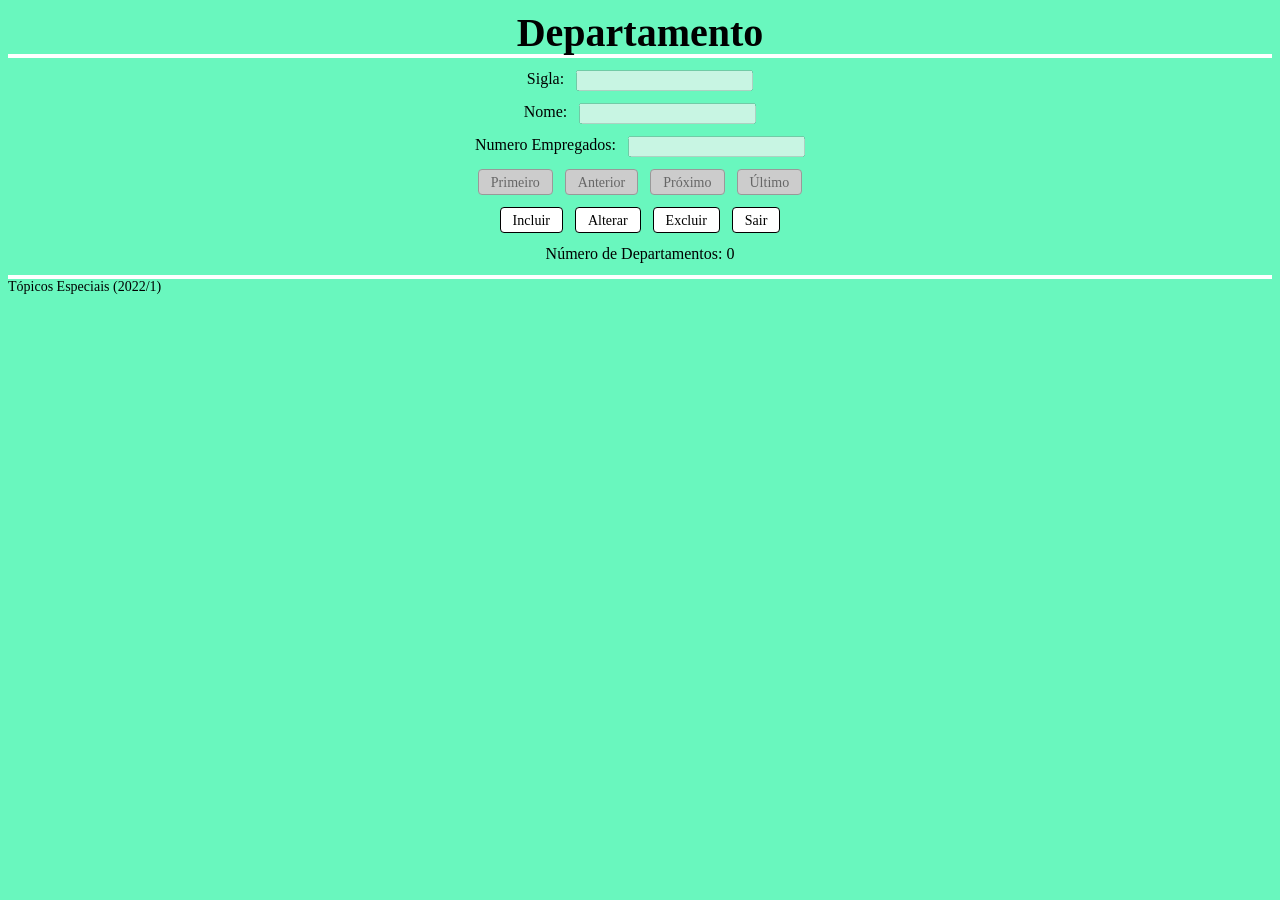
==== index.html @ 75e94cdb "Import of alessandro-cerqueira/topicos2" ====
<!DOCTYPE html>
<html lang="pt-br">
  <head>
    <meta charset="utf-8" />
    <link rel="icon" href="https://glitch.com/favicon.ico" />
    <title>Primeiro Exemplo com o uso de JavaScript</title>
    <link rel="stylesheet" href="style.css" />
    <link rel="manifest" href="manifest.json">
  </head>
  <body>
    <header>
      Departamento
    </header>
    <main>
      <div><label>Sigla:</label><input type="text" id="tfSigla" disabled="true" /></div>
      <div><label>Nome:</label><input type="text" id="tfNome" disabled="true"/></div> 
      <div><label>Numero Empregados:</label><input type="text" id="tfNumEmpregados" disabled="true"/></div> 
      
        <nav>
          <div id="divNavegar">
            <button id="btPrimeiro">
              Primeiro
            </button>
            <button id="btAnterior">
              Anterior
            </button>
            <button id="btProximo">
              Próximo
            </button>
            <button id="btUltimo">
              Último
            </button>
          </div>
          <div id="divComandos">
            <button id="btIncluir">
              Incluir
            </button>
            <button id="btAlterar">
              Alterar
            </button>
            <button id="btExcluir">
              Excluir
            </button>
            <button id="btSair">
              Sair
            </button>
          </div>
          <div id="divAviso">
          </div>
          <div id="divDialogo" hidden>
            <button id="btOk">
              Ok
            </button>
            <button id="btCancelar">
              Cancelar
            </button>
          </div>
        </nav>
    </main>
    <footer>
      Tópicos Especiais (2022/1)  
    </footer>
  </body>
    <script type="module" src="/CtrlSessao.js"></script>
  <script> 
  
  </script>
</html>
---- style.css ----
:root {
  --color-bg: #69F7BE;
  --color-text-main: #000000;
  --color-primary: #FFFF00;
  --wrapper-height: 87vh;
  --image-max-width: 300px;
  --image-margin: 3rem;
  --font-family: "HKGrotesk";
  --font-family-header: "HKGrotesk";
}

@font-face {
  font-family: HKGrotesk;
  src: url("https://cdn.glitch.me/605e2a51-d45f-4d87-a285-9410ad350515%2FHKGrotesk-Regular.otf?v=1603136326027")
    format("opentype");
}
@font-face {
  font-family: HKGrotesk;
  font-weight: bold;
  src: url("https://cdn.glitch.me/605e2a51-d45f-4d87-a285-9410ad350515%2FHKGrotesk-Bold.otf?v=1603136323437")
    format("opentype");
}

* {
  box-sizing: border-box;
}

body {
  font-family: HKGrotesk;
  background-color: var(--color-bg);
}

header {  
  color: #000000;      
  font-style: normal;
  font-weight: bold;
  font-size: 40px;
  line-height: 105%;
  margin: 12px 0 12px 0;  
  border-bottom: 4px solid #fff;
  text-align: center;
}

footer {
  font-size: 14px;
  justify-content: space-between;
  margin: 12px 0 12px 0;
  width: 100%;
  border-top: 4px solid #fff;
}

main div {
  display: flex;
  flex-wrap: wrap;
  justify-content: center;
  text-align: center;
  margin: 12px 0 0 0;
}

main div * {
  margin: 0 6px 0 6px;
}

[hidden] {
  display: none !important;
}

button  {
  font-family: HKGrotesk;
  padding: 12px 12px;
  font-size: 14px;
  line-height: 1px;
  height: 20px;
  align-items: center;
  cursor: pointer;
  background: #FFFFFF;
  border: 1px solid #000000;
  box-sizing: border-box;
  border-radius: 4px;
  text-decoration: none;
  color: #000;
}

button:disabled,
button[disabled]{
  border: 1px solid #999999;
  background-color: #cccccc;
  color: #666666;
}

div {
  margin: 12px 0 12px 0;  
}
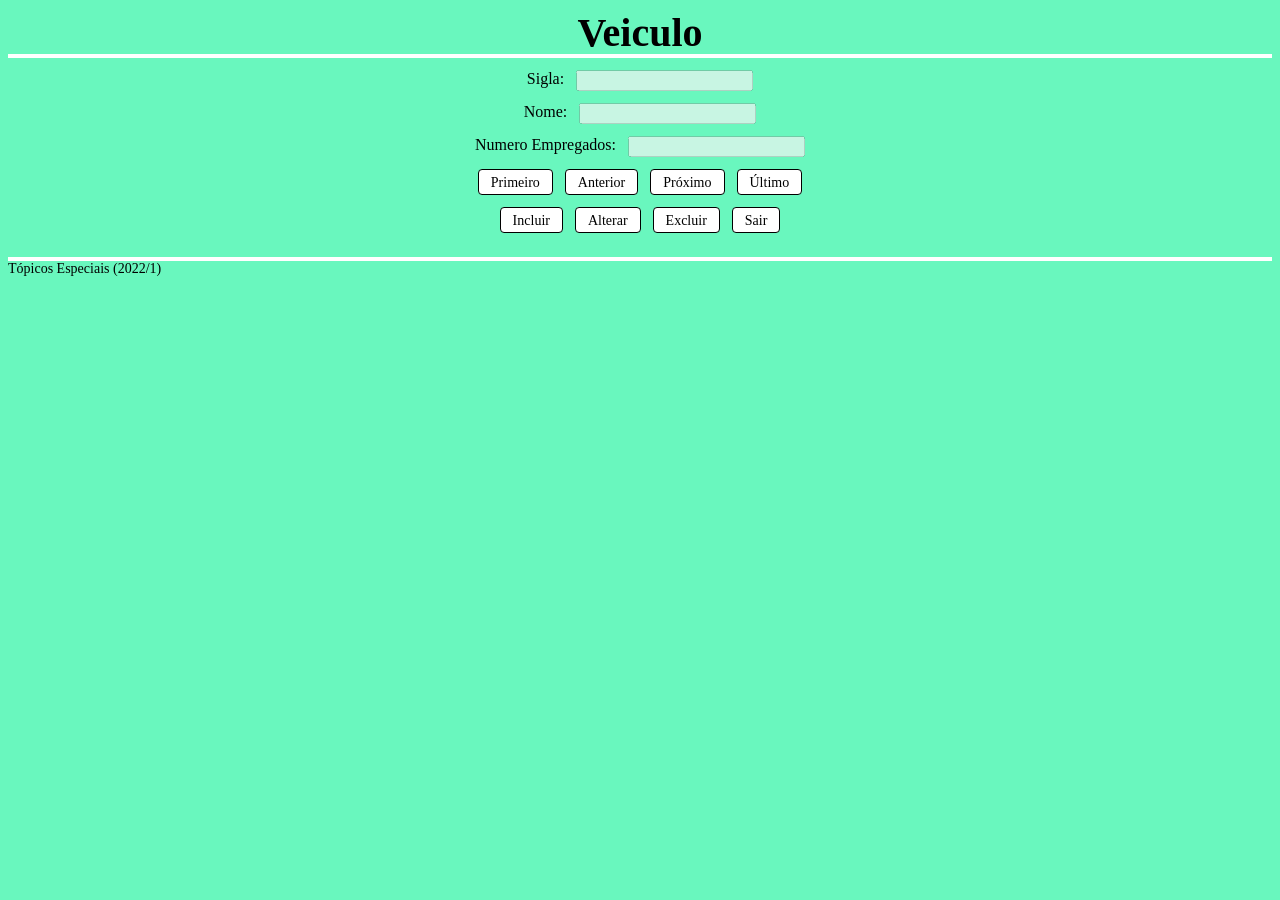
==== commit 77e4f1ed: "👆🐽 Checkpoint ./Departamento.js:44210725/8394 ./CtrlManterDepartamentos.js:44210725/13451 ./Veiculo." ====
--- a/index.html
+++ b/index.html
@@ -9,7 +9,7 @@
   </head>
   <body>
     <header>
-      Departamento
+      Veiculo
     </header>
     <main>
       <div><label>Sigla:</label><input type="text" id="tfSigla" disabled="true" /></div>
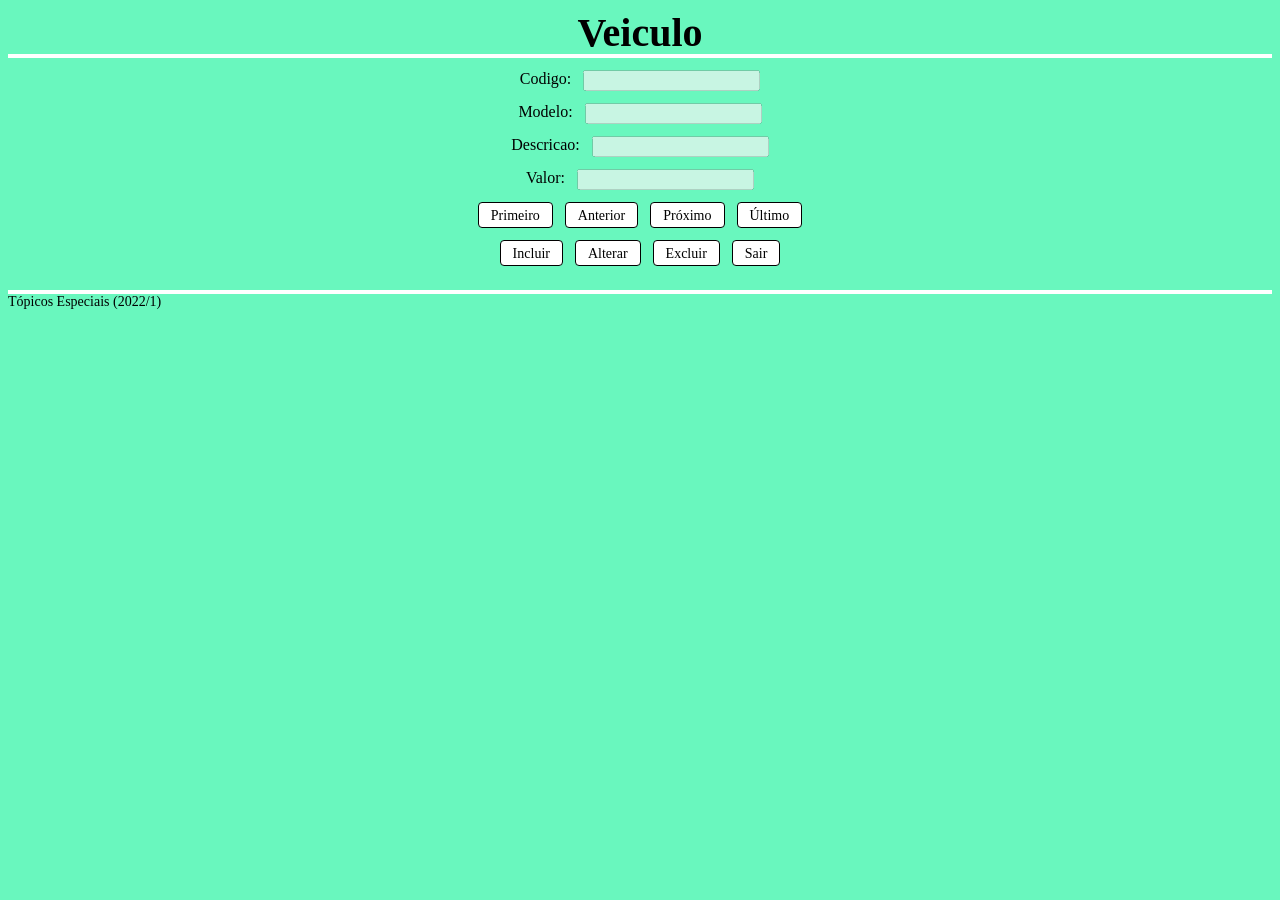
==== commit 59689df7: "🌺🍄 Checkpoint ./index.html:44210725/253 ./ViewerVeiculo.js:44210725/53 ./CtrlSessao.js:44210725/57" ====
--- a/index.html
+++ b/index.html
@@ -12,9 +12,10 @@
       Veiculo
     </header>
     <main>
-      <div><label>Sigla:</label><input type="text" id="tfSigla" disabled="true" /></div>
-      <div><label>Nome:</label><input type="text" id="tfNome" disabled="true"/></div> 
-      <div><label>Numero Empregados:</label><input type="text" id="tfNumEmpregados" disabled="true"/></div> 
+      <div><label>Codigo:</label><input type="text" id="tfSigla" disabled="true" /></div>
+      <div><label>Modelo:</label><input type="text" id="tfModelo" disabled="true"/></div> 
+      <div><label>Descricao:</label><input type="text" id="tfDescricao" disabled="true"/></div>
+      <div><label>Valor:</label><input type="text" id="tfValor" disabled="true"/></div> 
       
         <nav>
           <div id="divNavegar">
